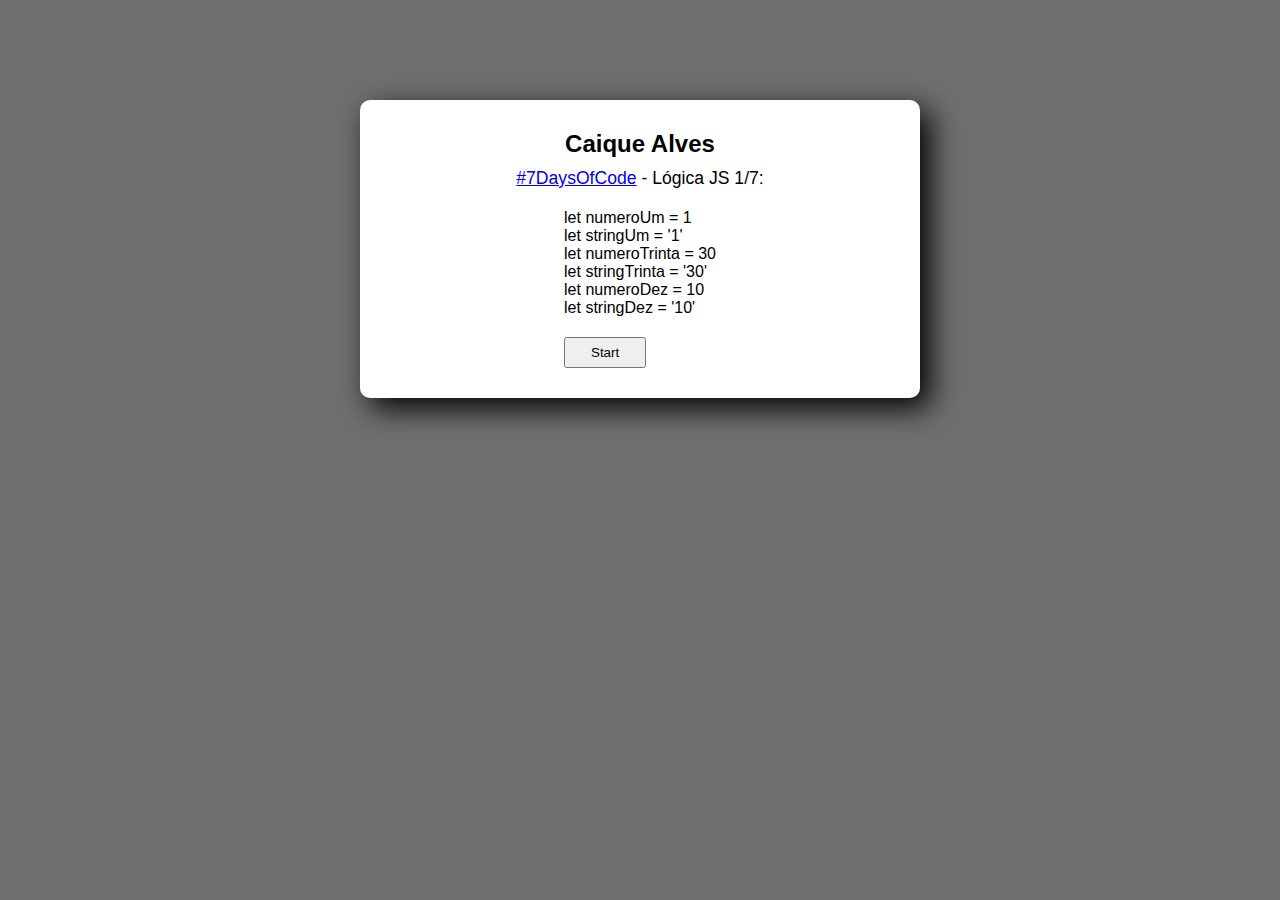
==== dia1/dia1.html @ 94dd2cfa "Inserção dos modelos para os próximos dias e ajuste da página dia1" ====
<!DOCTYPE html>
<html>
  <head>
    <link rel="stylesheet" href="./style.css" />
    <script type="text/javascript" src="./dia1.js"></script>
  </head>

  <body>
    <article class="container">
      <h1 class="title">Caique Alves</h1>
      <p class="sub-title">
        <a href="../home.html">#7DaysOfCode</a> - Lógica JS 1/7:
      </p>
      <div class="content">
        <div class="linhas">
          <p>
            let numeroUm = 1 <br />
            let stringUm = '1' <br />
            let numeroTrinta = 30 <br />
            let stringTrinta = '30' <br />
            let numeroDez = 10 <br />
            let stringDez = '10'
          </p>
        </div>
        <button onclick="start()">Start</button>
      </div>
    </article>
  </body>
</html>
---- dia1/style.css ----
h1,
h2,
h3,
span,
p {
  margin: 0;
  padding: 0;
}

body {
  font-family: Arial, Helvetica, sans-serif;
  background-color: rgb(110, 112, 112);
}

.container {
  max-width: 500px;
  background-color: #fff;
  margin-left: auto;
  margin-right: auto;
  border-radius: 10px;
  padding: 30px;
  margin-top: 100px;
  box-shadow: 10px 10px 30px #000;
}

.title {
  margin-bottom: 10px;
  text-align: center;
  font-size: 1.5rem;
}

.sub-title {
  margin-bottom: 20px;
  font-size: 1.1rem;
  color: #000;
  text-align: center;
}

.content {
  width: fit-content;
  margin: 0 auto;
}

.linhas {
  font-size: 1rem;
  margin-bottom: 20px;
}

button {
  padding: 6px 25px;
}
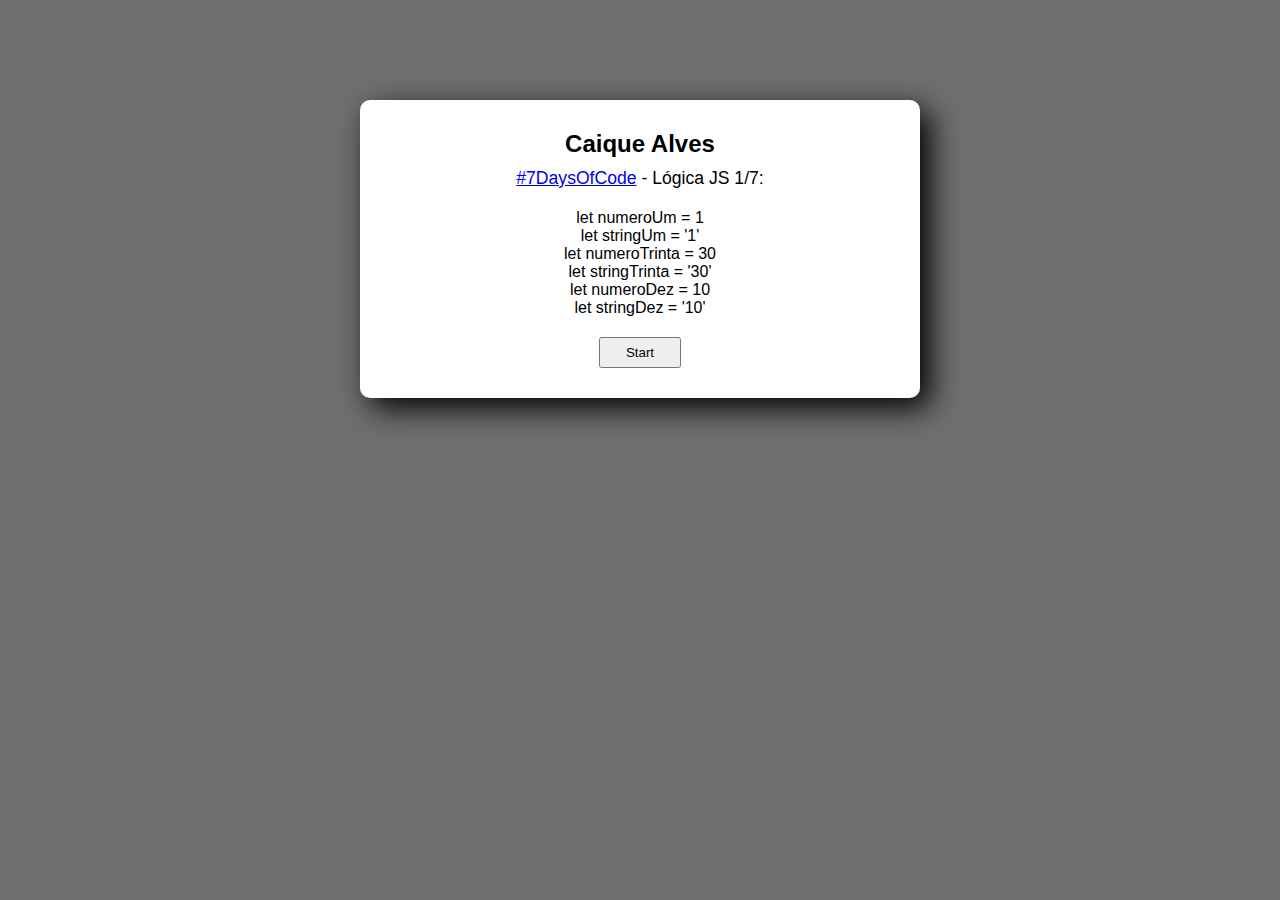
==== commit d04d95f4: "Ajuste para centralizar o botão do dia 1" ====
--- a/dia1/dia1.html
+++ b/dia1/dia1.html
@@ -22,7 +22,9 @@
             let stringDez = '10'
           </p>
         </div>
-        <button onclick="start()">Start</button>
+        <div class="botao">
+          <button onclick="start()">Start</button>
+        </div>
       </div>
     </article>
   </body>
--- a/dia1/style.css
+++ b/dia1/style.css
@@ -36,14 +36,15 @@
   text-align: center;
 }
 
-.content {
-  width: fit-content;
-  margin: 0 auto;
-}
-
 .linhas {
   font-size: 1rem;
   margin-bottom: 20px;
+  text-align: center;
+}
+
+.botao {
+  width: fit-content;
+  margin: 0 auto;
 }
 
 button {
